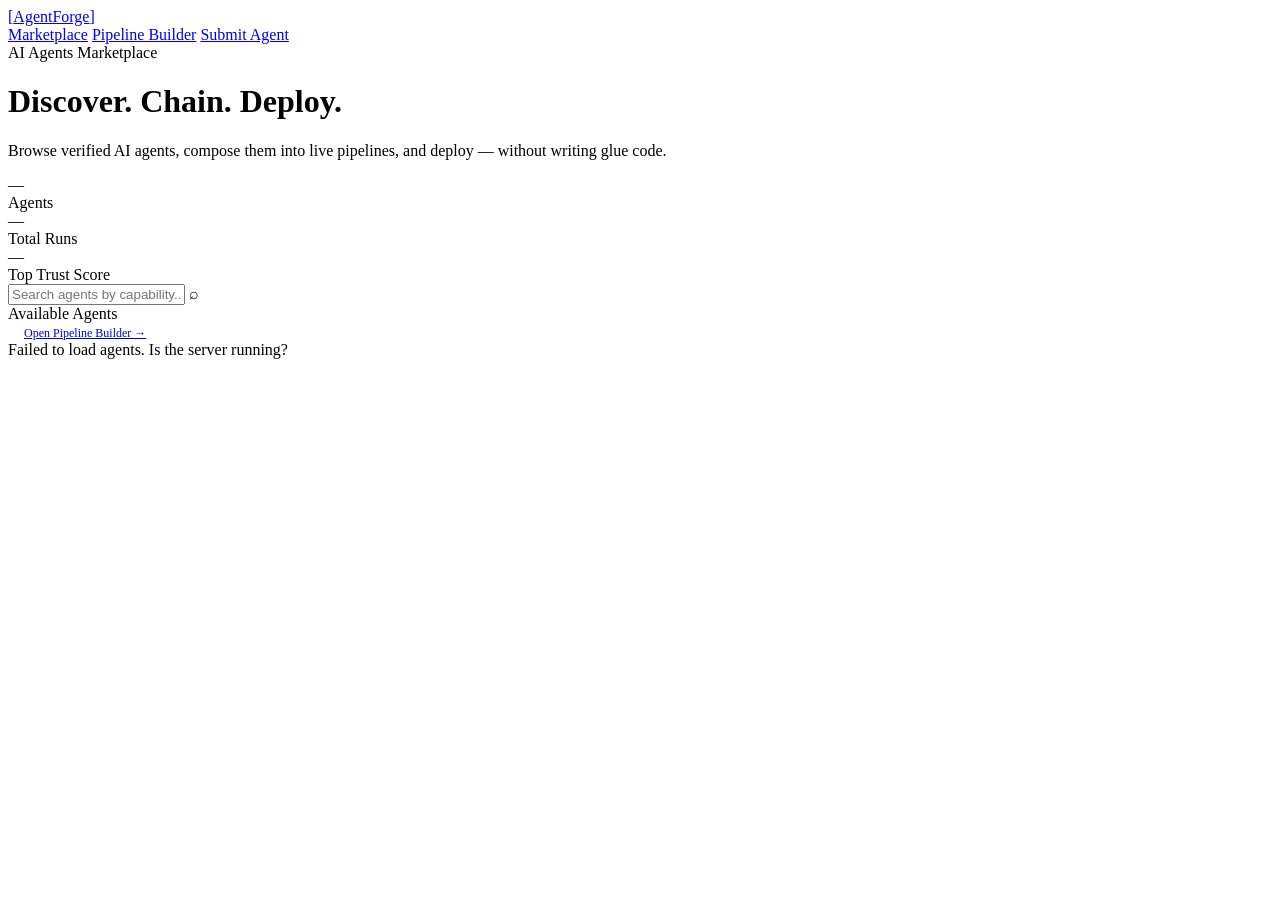
==== frontend/index.html @ bb16a798 "feat: AgentForge initial commit — composable AI agent marketplace" ====
<!DOCTYPE html>
<html lang="en">
<head>
  <meta charset="UTF-8"/>
  <meta name="viewport" content="width=device-width, initial-scale=1.0"/>
  <title>AgentForge — AI Agent Marketplace</title>
  <link rel="stylesheet" href="/static/style.css"/>
</head>
<body>

<nav class="topbar">
  <a class="logo" href="/">
    <span class="logo-bracket">[</span>AgentForge<span class="logo-bracket">]</span>
  </a>
  <div class="nav">
    <a href="/" class="active">Marketplace</a>
    <a href="/builder">Pipeline Builder</a>
    <a href="/submit">Submit Agent</a>
  </div>
  <div class="status-dot" title="API online"></div>
</nav>

<div class="container page">

  <!-- Hero -->
  <div class="hero">
    <div class="hero-tag">AI Agents Marketplace</div>
    <h1>Discover. <span>Chain.</span> Deploy.</h1>
    <p>Browse verified AI agents, compose them into live pipelines, and deploy — without writing glue code.</p>
    <div class="stats-row">
      <div class="stat">
        <div class="stat-val" id="stat-agents">—</div>
        <div class="stat-label">Agents</div>
      </div>
      <div class="stat">
        <div class="stat-val" id="stat-runs">—</div>
        <div class="stat-label">Total Runs</div>
      </div>
      <div class="stat">
        <div class="stat-val" id="stat-top">—</div>
        <div class="stat-label">Top Trust Score</div>
      </div>
    </div>
  </div>

  <!-- Search -->
  <div class="search-wrap">
    <input type="text" id="search-input" placeholder="Search agents by capability... e.g. 'summarize text', 'scrape web'" autocomplete="off"/>
    <span class="search-icon">⌕</span>
  </div>

  <!-- Grid -->
  <div class="section-head">
    <div class="section-title">Available Agents</div>
    <a href="/builder" class="btn btn-primary" style="font-size:12px;padding:8px 16px;">
      Open Pipeline Builder →
    </a>
  </div>

  <div class="agents-grid" id="agents-grid">
    <!-- Shimmer placeholders -->
    <div class="loading-shimmer" style="height:200px;"></div>
    <div class="loading-shimmer" style="height:200px;"></div>
    <div class="loading-shimmer" style="height:200px;"></div>
    <div class="loading-shimmer" style="height:200px;"></div>
  </div>

</div>

<!-- Agent detail modal -->
<div id="modal-overlay" style="display:none;position:fixed;inset:0;background:rgba(0,0,0,0.85);z-index:200;align-items:center;justify-content:center;">
  <div id="modal" style="background:var(--bg2);border:1px solid var(--border2);border-radius:8px;width:min(640px,95vw);max-height:90vh;overflow-y:auto;">
    <div style="padding:28px;">
      <div style="display:flex;justify-content:space-between;align-items:flex-start;margin-bottom:20px;">
        <div>
          <div class="card-name" id="modal-name" style="font-size:18px;"></div>
          <div class="card-version" id="modal-author" style="margin-top:4px;"></div>
        </div>
        <button onclick="closeModal()" class="btn btn-ghost" style="font-size:18px;padding:4px 12px;">×</button>
      </div>
      <p id="modal-desc" style="color:var(--text2);font-size:14px;line-height:1.7;margin-bottom:20px;"></p>
      <div style="display:grid;grid-template-columns:1fr 1fr 1fr;gap:12px;margin-bottom:20px;">
        <div style="background:var(--bg3);border:1px solid var(--border);border-radius:6px;padding:12px;">
          <div style="font-family:var(--mono);font-size:10px;color:var(--text3);text-transform:uppercase;letter-spacing:1px;margin-bottom:4px;">Trust Score</div>
          <div style="font-family:var(--mono);font-size:20px;color:var(--green);" id="modal-trust">—</div>
        </div>
        <div style="background:var(--bg3);border:1px solid var(--border);border-radius:6px;padding:12px;">
          <div style="font-family:var(--mono);font-size:10px;color:var(--text3);text-transform:uppercase;letter-spacing:1px;margin-bottom:4px;">Total Runs</div>
          <div style="font-family:var(--mono);font-size:20px;color:var(--text);" id="modal-runs">—</div>
        </div>
        <div style="background:var(--bg3);border:1px solid var(--border);border-radius:6px;padding:12px;">
          <div style="font-family:var(--mono);font-size:10px;color:var(--text3);text-transform:uppercase;letter-spacing:1px;margin-bottom:4px;">Avg Latency</div>
          <div style="font-family:var(--mono);font-size:20px;color:var(--text);" id="modal-latency">—</div>
        </div>
      </div>
      <div id="modal-tags" class="card-tags" style="margin-bottom:20px;"></div>
      <!-- Quick test -->
      <div style="border-top:1px solid var(--border);padding-top:20px;">
        <div class="form-label">Quick Test</div>
        <textarea class="form-textarea" id="modal-test-input" placeholder="Enter input to test this agent..." style="margin-bottom:12px;height:80px;"></textarea>
        <div style="display:flex;gap:8px;">
          <button class="btn btn-primary" onclick="testAgent()" id="modal-run-btn">▶ Run Agent</button>
          <button class="btn btn-secondary" onclick="addToBuilder()" id="modal-add-btn">+ Add to Pipeline</button>
        </div>
        <div class="terminal" style="margin-top:16px;display:none;" id="modal-terminal">
          <div class="terminal-header">
            <div class="t-dot red"></div><div class="t-dot amber"></div><div class="t-dot green"></div>
            <span class="terminal-title" id="modal-terminal-title">output</span>
          </div>
          <div class="terminal-body" id="modal-output"></div>
        </div>
      </div>
    </div>
  </div>
</div>

<div class="toast-container" id="toasts"></div>

<script>
const API = '';
let allAgents = [];
let currentAgent = null;
let searchTimeout = null;

async function loadStats() {
  try {
    const r = await fetch(`${API}/api/stats`);
    const d = await r.json();
    document.getElementById('stat-agents').textContent = d.total_agents;
    document.getElementById('stat-runs').textContent = d.total_runs;
    const top = d.top_agents?.[0];
    document.getElementById('stat-top').textContent = top ? (top.trust_score * 100).toFixed(0) + '%' : '—';
  } catch(e) {}
}

async function loadAgents(query = '') {
  const grid = document.getElementById('agents-grid');
  try {
    const url = query ? `${API}/api/search?q=${encodeURIComponent(query)}` : `${API}/api/agents`;
    const r = await fetch(url);
    const d = await r.json();
    allAgents = d.agents || [];
    renderAgents(allAgents);
  } catch(e) {
    grid.innerHTML = '<div class="empty-state">Failed to load agents. Is the server running?</div>';
  }
}

function renderAgents(agents) {
  const grid = document.getElementById('agents-grid');
  if (!agents.length) {
    grid.innerHTML = '<div class="empty-state" style="grid-column:1/-1;">//  no agents found</div>';
    return;
  }
  grid.innerHTML = agents.map(a => {
    const trust = typeof a.trust_score === 'number' ? a.trust_score : 0.5;
    const trustPct = (trust * 100).toFixed(0);
    const tags = Array.isArray(a.tags) ? a.tags : [];
    const isLow = trust < 0.4;
    return `
      <div class="agent-card" onclick="openModal('${a.id}')">
        <div class="card-header">
          <div>
            <div class="card-name">${a.name}</div>
            <div class="card-version">v${a.version || '1.0'} · by ${a.author || 'unknown'}</div>
          </div>
          <div class="trust-badge ${isLow ? 'low' : ''}">⬡ ${trustPct}%</div>
        </div>
        <div class="card-desc">${a.description}</div>
        <div class="card-tags">
          ${tags.slice(0,4).map(t => `<span class="tag">${t}</span>`).join('')}
        </div>
        <div class="card-footer">
          <div class="card-meta">
            <span>${a.total_runs || 0}</span> runs ·
            <span>${a.input_type || 'text'}</span> → <span>${a.output_type || 'text'}</span>
          </div>
          <button class="btn-add" onclick="event.stopPropagation();addToPipelineById('${a.id}','${a.name}')">+ Pipeline</button>
        </div>
      </div>
    `;
  }).join('');
}

function openModal(id) {
  const a = allAgents.find(x => x.id === id);
  if (!a) return;
  currentAgent = a;
  const trust = (a.trust_score || 0.5) * 100;
  document.getElementById('modal-name').textContent = a.name;
  document.getElementById('modal-author').textContent = `v${a.version || '1.0'} · by ${a.author || 'unknown'}`;
  document.getElementById('modal-desc').textContent = a.description;
  document.getElementById('modal-trust').textContent = trust.toFixed(0) + '%';
  document.getElementById('modal-runs').textContent = a.total_runs || 0;
  document.getElementById('modal-latency').textContent = a.avg_latency_ms ? Math.round(a.avg_latency_ms) + 'ms' : '—';
  const tags = Array.isArray(a.tags) ? a.tags : [];
  document.getElementById('modal-tags').innerHTML = tags.map(t => `<span class="tag">${t}</span>`).join('');
  document.getElementById('modal-test-input').value = '';
  document.getElementById('modal-output').textContent = '';
  document.getElementById('modal-terminal').style.display = 'none';
  document.getElementById('modal-overlay').style.display = 'flex';
}

function closeModal() {
  document.getElementById('modal-overlay').style.display = 'none';
  currentAgent = null;
}

async function testAgent() {
  if (!currentAgent) return;
  const input = document.getElementById('modal-test-input').value.trim();
  if (!input) { toast('Enter some input first', 'error'); return; }

  const terminal = document.getElementById('modal-terminal');
  const output = document.getElementById('modal-output');
  const btn = document.getElementById('modal-run-btn');
  const titleEl = document.getElementById('modal-terminal-title');

  terminal.style.display = 'block';
  output.textContent = '';
  output.innerHTML = '<span class="t-prompt">$ </span><span class="t-meta">running ' + currentAgent.name + '...</span>\n\n';
  titleEl.textContent = currentAgent.id;
  btn.disabled = true;
  btn.textContent = '● Running';

  try {
    const resp = await fetch(`${API}/api/agent/run`, {
      method: 'POST',
      headers: {'Content-Type':'application/json'},
      body: JSON.stringify({ agent_ids: [currentAgent.id], input_text: input })
    });

    const reader = resp.body.getReader();
    const decoder = new TextDecoder();
    let buffer = '';

    while (true) {
      const { done, value } = await reader.read();
      if (done) break;
      buffer += decoder.decode(value, { stream: true });
      const lines = buffer.split('\n');
      buffer = lines.pop();
      for (const line of lines) {
        if (!line.startsWith('data: ')) continue;
        try {
          const ev = JSON.parse(line.slice(6));
          if (ev.type === 'token') {
            const span = document.createElement('span');
            span.textContent = ev.content;
            output.appendChild(span);
            output.scrollTop = output.scrollHeight;
          } else if (ev.type === 'done') {
            output.textContent += '\n\n';
          }
        } catch(e) {}
      }
    }
    // Update stats display
    loadStats();
    loadAgents(document.getElementById('search-input').value);
  } catch(err) {
    output.textContent += `\n[FETCH ERROR] ${err.message}`;
  } finally {
    btn.disabled = false;
    btn.textContent = '▶ Run Agent';
  }
}

function addToBuilder() {
  if (!currentAgent) return;
  addToPipelineById(currentAgent.id, currentAgent.name);
  closeModal();
}

function addToPipelineById(id, name) {
  let pipeline = JSON.parse(sessionStorage.getItem('pipeline') || '[]');
  if (pipeline.find(a => a.id === id)) {
    toast(`${name} already in pipeline`, 'error');
    return;
  }
  pipeline.push({ id, name });
  sessionStorage.setItem('pipeline', JSON.stringify(pipeline));
  toast(`${name} added to pipeline ✓`, 'success');
}

function toast(msg, type = '') {
  const el = document.createElement('div');
  el.className = `toast ${type}`;
  el.textContent = msg;
  document.getElementById('toasts').appendChild(el);
  setTimeout(() => el.remove(), 3000);
}

// Search with debounce
document.getElementById('search-input').addEventListener('input', e => {
  clearTimeout(searchTimeout);
  searchTimeout = setTimeout(() => loadAgents(e.target.value.trim()), 300);
});

// Close modal on overlay click
document.getElementById('modal-overlay').addEventListener('click', e => {
  if (e.target === document.getElementById('modal-overlay')) closeModal();
});

// Init
loadStats();
loadAgents();
</script>
</body>
</html>
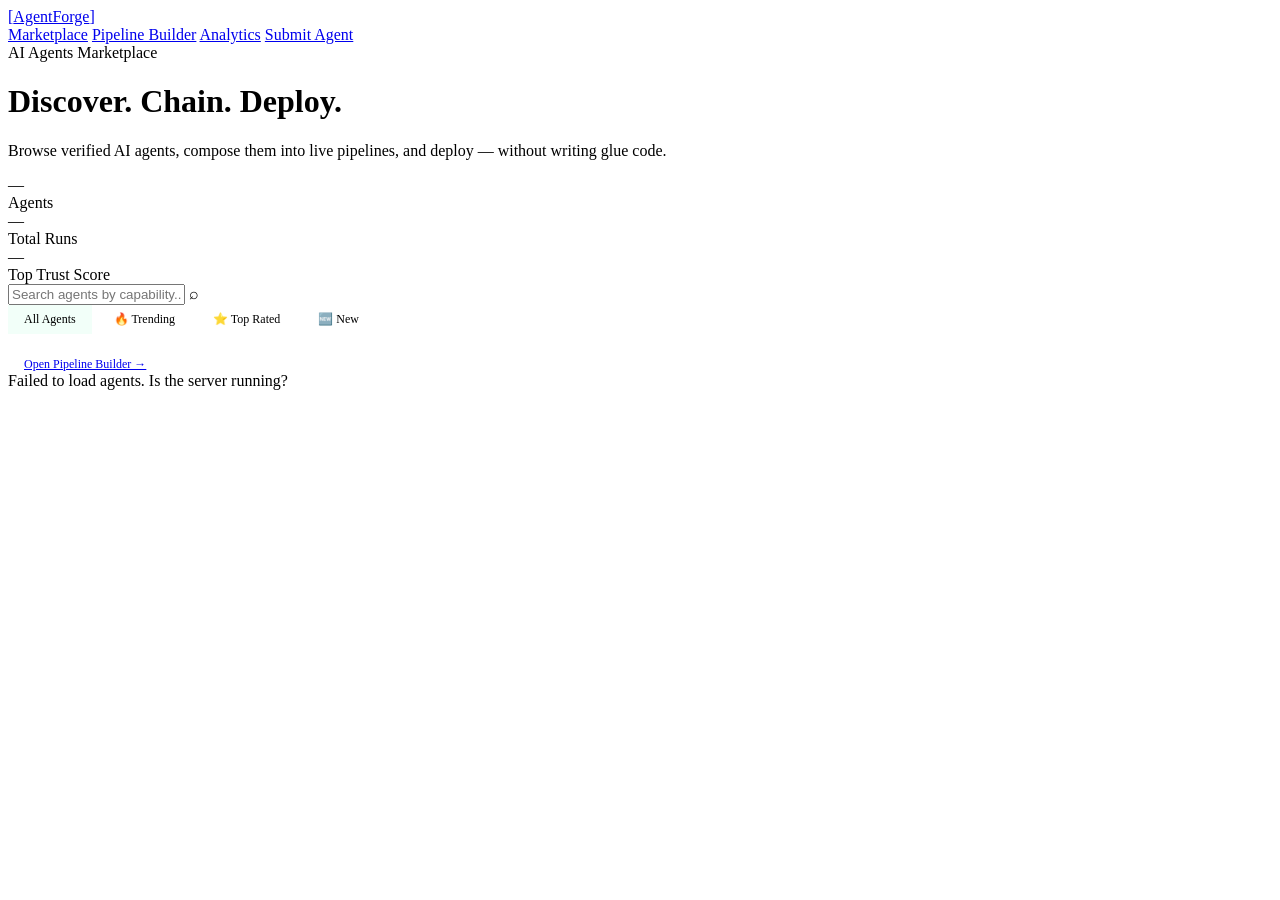
==== commit 0f20dca8: "overhaul" ====
--- a/frontend/index.html
+++ b/frontend/index.html
@@ -5,16 +5,47 @@
   <meta name="viewport" content="width=device-width, initial-scale=1.0"/>
   <title>AgentForge — AI Agent Marketplace</title>
   <link rel="stylesheet" href="/static/style.css"/>
+  <style>
+    /* Section tabs */
+    .section-tabs { display:flex; gap:6px; margin-bottom:20px; }
+    .section-tab { font-family:var(--mono); font-size:12px; padding:7px 16px; border-radius:var(--radius); border:1px solid var(--border); background:transparent; color:var(--text3); cursor:pointer; transition:all 0.15s; }
+    .section-tab.active { color:var(--green); border-color:var(--green3); background:rgba(0,255,136,0.05); }
+    .section-tab:hover { color:var(--text); border-color:var(--border2); }
+
+    /* Star rating */
+    .star-rating { display:flex; gap:1px; margin:4px 0; }
+    .star { font-size:11px; color:var(--border2); }
+    .star.filled { color:#F59E0B; }
+
+    /* Verified badge */
+    .verified-badge { display:inline-flex; align-items:center; gap:3px; font-family:var(--mono); font-size:9px; color:var(--green); background:rgba(0,255,136,0.08); border:1px solid var(--green3); border-radius:2px; padding:1px 5px; margin-left:6px; }
+
+    /* Save button */
+    .btn-save { font-family:var(--mono); font-size:10px; padding:4px 8px; background:transparent; border:1px solid var(--border); border-radius:var(--radius); color:var(--text3); cursor:pointer; transition:all 0.15s; }
+    .btn-save:hover { border-color:var(--green3); color:var(--green); }
+    .btn-save.saved { border-color:var(--green3); color:var(--green); background:rgba(0,255,136,0.05); }
+
+    /* Example prompts */
+    .example-prompts { margin-bottom:10px; }
+    .example-prompt-label { font-family:var(--mono); font-size:10px; color:var(--text3); margin-bottom:6px; text-transform:uppercase; letter-spacing:0.05em; }
+    .prompt-chips { display:flex; flex-wrap:wrap; gap:6px; }
+    .prompt-chip { font-family:var(--mono); font-size:11px; padding:4px 10px; background:var(--bg3); border:1px solid var(--border); border-radius:3px; color:var(--text2); cursor:pointer; transition:all 0.15s; }
+    .prompt-chip:hover { border-color:var(--green3); color:var(--green); }
+
+    /* Workspace sidebar pill */
+    .workspace-bar { position:fixed; bottom:24px; right:24px; background:var(--bg2); border:1px solid var(--border2); border-radius:var(--radius); padding:10px 16px; font-family:var(--mono); font-size:12px; color:var(--text); display:none; align-items:center; gap:10px; z-index:100; box-shadow:0 4px 24px rgba(0,0,0,0.4); }
+    .workspace-bar.visible { display:flex; }
+    .workspace-count { color:var(--green); font-weight:700; }
+  </style>
 </head>
 <body>
 
 <nav class="topbar">
-  <a class="logo" href="/">
-    <span class="logo-bracket">[</span>AgentForge<span class="logo-bracket">]</span>
-  </a>
+  <a class="logo" href="/"><span class="logo-bracket">[</span>AgentForge<span class="logo-bracket">]</span></a>
   <div class="nav">
     <a href="/" class="active">Marketplace</a>
     <a href="/builder">Pipeline Builder</a>
+    <a href="/analytics">Analytics</a>
     <a href="/submit">Submit Agent</a>
   </div>
   <div class="status-dot" title="API online"></div>
@@ -28,18 +59,9 @@
     <h1>Discover. <span>Chain.</span> Deploy.</h1>
     <p>Browse verified AI agents, compose them into live pipelines, and deploy — without writing glue code.</p>
     <div class="stats-row">
-      <div class="stat">
-        <div class="stat-val" id="stat-agents">—</div>
-        <div class="stat-label">Agents</div>
-      </div>
-      <div class="stat">
-        <div class="stat-val" id="stat-runs">—</div>
-        <div class="stat-label">Total Runs</div>
-      </div>
-      <div class="stat">
-        <div class="stat-val" id="stat-top">—</div>
-        <div class="stat-label">Top Trust Score</div>
-      </div>
+      <div class="stat"><div class="stat-val" id="stat-agents">—</div><div class="stat-label">Agents</div></div>
+      <div class="stat"><div class="stat-val" id="stat-runs">—</div><div class="stat-label">Total Runs</div></div>
+      <div class="stat"><div class="stat-val" id="stat-top">—</div><div class="stat-label">Top Trust Score</div></div>
     </div>
   </div>
 
@@ -49,22 +71,23 @@
     <span class="search-icon">⌕</span>
   </div>
 
-  <!-- Grid -->
+  <!-- Section tabs + header -->
   <div class="section-head">
-    <div class="section-title">Available Agents</div>
-    <a href="/builder" class="btn btn-primary" style="font-size:12px;padding:8px 16px;">
-      Open Pipeline Builder →
-    </a>
+    <div class="section-tabs">
+      <button class="section-tab active" onclick="switchSection('all')" id="tab-all">All Agents</button>
+      <button class="section-tab" onclick="switchSection('trending')" id="tab-trending">🔥 Trending</button>
+      <button class="section-tab" onclick="switchSection('top')" id="tab-top">⭐ Top Rated</button>
+      <button class="section-tab" onclick="switchSection('new')" id="tab-new">🆕 New</button>
+    </div>
+    <a href="/builder" class="btn btn-primary" style="font-size:12px;padding:8px 16px;">Open Pipeline Builder →</a>
   </div>
 
   <div class="agents-grid" id="agents-grid">
-    <!-- Shimmer placeholders -->
     <div class="loading-shimmer" style="height:200px;"></div>
     <div class="loading-shimmer" style="height:200px;"></div>
     <div class="loading-shimmer" style="height:200px;"></div>
     <div class="loading-shimmer" style="height:200px;"></div>
   </div>
-
 </div>
 
 <!-- Agent detail modal -->
@@ -73,10 +96,17 @@
     <div style="padding:28px;">
       <div style="display:flex;justify-content:space-between;align-items:flex-start;margin-bottom:20px;">
         <div>
-          <div class="card-name" id="modal-name" style="font-size:18px;"></div>
+          <div style="display:flex;align-items:center;gap:8px;">
+            <div class="card-name" id="modal-name" style="font-size:18px;"></div>
+            <span id="modal-verified" class="verified-badge" style="display:none;">✓ verified</span>
+          </div>
           <div class="card-version" id="modal-author" style="margin-top:4px;"></div>
-        </div>
-        <button onclick="closeModal()" class="btn btn-ghost" style="font-size:18px;padding:4px 12px;">×</button>
+          <div class="star-rating" id="modal-stars"></div>
+        </div>
+        <div style="display:flex;gap:8px;align-items:center;">
+          <button id="modal-save-btn" class="btn-save" onclick="toggleSave()">♡ Save</button>
+          <button onclick="closeModal()" class="btn btn-ghost" style="font-size:18px;padding:4px 12px;">×</button>
+        </div>
       </div>
       <p id="modal-desc" style="color:var(--text2);font-size:14px;line-height:1.7;margin-bottom:20px;"></p>
       <div style="display:grid;grid-template-columns:1fr 1fr 1fr;gap:12px;margin-bottom:20px;">
@@ -94,6 +124,13 @@
         </div>
       </div>
       <div id="modal-tags" class="card-tags" style="margin-bottom:20px;"></div>
+
+      <!-- Example prompts -->
+      <div class="example-prompts" id="modal-prompts" style="display:none;">
+        <div class="example-prompt-label">Example inputs</div>
+        <div class="prompt-chips" id="modal-prompt-chips"></div>
+      </div>
+
       <!-- Quick test -->
       <div style="border-top:1px solid var(--border);padding-top:20px;">
         <div class="form-label">Quick Test</div>
@@ -114,6 +151,13 @@
   </div>
 </div>
 
+<!-- Workspace bar -->
+<div class="workspace-bar" id="workspace-bar">
+  <span>💾 Workspace: <span class="workspace-count" id="workspace-count">0</span> saved</span>
+  <button class="btn btn-secondary" style="font-size:11px;padding:5px 10px;" onclick="openWorkspace()">View</button>
+  <button class="btn btn-ghost" style="font-size:11px;padding:5px 10px;" onclick="clearWorkspace()">Clear</button>
+</div>
+
 <div class="toast-container" id="toasts"></div>
 
 <script>
@@ -121,7 +165,69 @@
 let allAgents = [];
 let currentAgent = null;
 let searchTimeout = null;
-
+let currentSection = 'all';
+
+const VERIFIED_IDS = new Set(['summarizer-v1','code-explainer-v1','web-scraper-v1','email-drafter-v1']);
+
+const EXAMPLE_PROMPTS = {
+  'summarizer-v1': [
+    'The Transformer architecture uses self-attention to process sequences in parallel...',
+    'Climate change refers to long-term shifts in global temperatures and weather patterns...',
+    'Paste any long article or research abstract here to get bullet-point highlights.',
+  ],
+  'code-explainer-v1': [
+    'def fibonacci(n):\n    if n <= 1: return n\n    return fibonacci(n-1) + fibonacci(n-2)',
+    'const debounce = (fn, delay) => { let t; return (...args) => { clearTimeout(t); t = setTimeout(() => fn(...args), delay); }; }',
+    'SELECT u.name, COUNT(o.id) FROM users u LEFT JOIN orders o ON u.id = o.user_id GROUP BY u.id',
+  ],
+  'web-scraper-v1': [
+    'https://en.wikipedia.org/wiki/Artificial_intelligence',
+    'https://en.wikipedia.org/wiki/Python_(programming_language)',
+    'https://example.com',
+  ],
+  'email-drafter-v1': [
+    'Meeting rescheduled to Friday 3pm. Please confirm attendance.',
+    'Project deadline extended by one week due to technical issues.',
+    'Requesting feedback on the Q3 report submitted yesterday.',
+  ],
+};
+
+function trustToStars(trust) {
+  const score = trust * 5;
+  return Array.from({length:5}, (_,i) =>
+    `<span class="star ${i < Math.round(score) ? 'filled' : ''}">★</span>`
+  ).join('');
+}
+
+// ── Section tabs ───────────────────────────────────────────────────
+function switchSection(section) {
+  currentSection = section;
+  ['all','trending','top','new'].forEach(s => {
+    document.getElementById(`tab-${s}`).classList.toggle('active', s === section);
+  });
+  applySection(allAgents);
+}
+
+function applySection(agents) {
+  let filtered = [...agents];
+  if (currentSection === 'trending') {
+    filtered = [...agents].sort((a,b) => (b.total_runs||0) - (a.total_runs||0));
+  } else if (currentSection === 'top') {
+    filtered = [...agents].sort((a,b) => (b.trust_score||0) - (a.trust_score||0));
+  } else if (currentSection === 'new') {
+    // Sort by ID string — user-submitted agents get IDs after demo agents
+    filtered = [...agents].sort((a, b) => {
+      const isADemo = ['summarizer-v1','code-explainer-v1','web-scraper-v1','email-drafter-v1'].includes(a.id);
+      const isBDemo = ['summarizer-v1','code-explainer-v1','web-scraper-v1','email-drafter-v1'].includes(b.id);
+      if (isADemo && !isBDemo) return 1;
+      if (!isADemo && isBDemo) return -1;
+      return 0;
+    });
+  }
+  renderAgents(filtered);
+}
+
+// ── Stats ──────────────────────────────────────────────────────────
 async function loadStats() {
   try {
     const r = await fetch(`${API}/api/stats`);
@@ -140,29 +246,38 @@
     const r = await fetch(url);
     const d = await r.json();
     allAgents = d.agents || [];
-    renderAgents(allAgents);
+    applySection(allAgents);
   } catch(e) {
     grid.innerHTML = '<div class="empty-state">Failed to load agents. Is the server running?</div>';
   }
 }
 
+// ── Render ─────────────────────────────────────────────────────────
 function renderAgents(agents) {
   const grid = document.getElementById('agents-grid');
   if (!agents.length) {
     grid.innerHTML = '<div class="empty-state" style="grid-column:1/-1;">//  no agents found</div>';
     return;
   }
+  const workspace = getWorkspace();
   grid.innerHTML = agents.map(a => {
-    const trust = typeof a.trust_score === 'number' ? a.trust_score : 0.5;
+    const trust = typeof a.trust_score === 'number' ? a.trust_score : 0.7;
     const trustPct = (trust * 100).toFixed(0);
     const tags = Array.isArray(a.tags) ? a.tags : [];
     const isLow = trust < 0.4;
+    const isVerified = VERIFIED_IDS.has(a.id);
+    const isSaved = workspace.some(w => w.id === a.id);
+    const stars = trustToStars(trust);
     return `
       <div class="agent-card" onclick="openModal('${a.id}')">
         <div class="card-header">
           <div>
-            <div class="card-name">${a.name}</div>
+            <div style="display:flex;align-items:center;gap:6px;">
+              <div class="card-name">${a.name}</div>
+              ${isVerified ? '<span class="verified-badge">✓</span>' : ''}
+            </div>
             <div class="card-version">v${a.version || '1.0'} · by ${a.author || 'unknown'}</div>
+            <div class="star-rating">${stars}</div>
           </div>
           <div class="trust-badge ${isLow ? 'low' : ''}">⬡ ${trustPct}%</div>
         </div>
@@ -175,37 +290,74 @@
             <span>${a.total_runs || 0}</span> runs ·
             <span>${a.input_type || 'text'}</span> → <span>${a.output_type || 'text'}</span>
           </div>
-          <button class="btn-add" onclick="event.stopPropagation();addToPipelineById('${a.id}','${a.name}')">+ Pipeline</button>
+          <div style="display:flex;gap:6px;">
+            <button class="btn-save ${isSaved?'saved':''}" onclick="event.stopPropagation();toggleSaveById('${a.id}','${a.name}',this)">${isSaved?'♥':'♡'}</button>
+            <button class="btn-add" onclick="event.stopPropagation();addToPipelineById('${a.id}','${a.name}')">+ Pipeline</button>
+            <button class="btn-add" onclick="event.stopPropagation();deleteAgent('${a.id}','${a.name}')" style="border-color:var(--red);color:var(--red);">✕</button>
+          </div>
         </div>
       </div>
     `;
   }).join('');
 }
 
+// ── Modal ──────────────────────────────────────────────────────────
 function openModal(id) {
   const a = allAgents.find(x => x.id === id);
   if (!a) return;
   currentAgent = a;
-  const trust = (a.trust_score || 0.5) * 100;
+  const trust = (a.trust_score || 0.7) * 100;
+  const isVerified = VERIFIED_IDS.has(a.id);
+  const workspace = getWorkspace();
+  const isSaved = workspace.some(w => w.id === a.id);
+
   document.getElementById('modal-name').textContent = a.name;
+  document.getElementById('modal-verified').style.display = isVerified ? 'inline-flex' : 'none';
   document.getElementById('modal-author').textContent = `v${a.version || '1.0'} · by ${a.author || 'unknown'}`;
+  document.getElementById('modal-stars').innerHTML = trustToStars(a.trust_score || 0.7);
   document.getElementById('modal-desc').textContent = a.description;
   document.getElementById('modal-trust').textContent = trust.toFixed(0) + '%';
   document.getElementById('modal-runs').textContent = a.total_runs || 0;
   document.getElementById('modal-latency').textContent = a.avg_latency_ms ? Math.round(a.avg_latency_ms) + 'ms' : '—';
+
   const tags = Array.isArray(a.tags) ? a.tags : [];
   document.getElementById('modal-tags').innerHTML = tags.map(t => `<span class="tag">${t}</span>`).join('');
+
+  // Save button state
+  const saveBtn = document.getElementById('modal-save-btn');
+  saveBtn.textContent = isSaved ? '♥ Saved' : '♡ Save';
+  saveBtn.className = `btn-save ${isSaved ? 'saved' : ''}`;
+
+  // Example prompts
+  const prompts = EXAMPLE_PROMPTS[a.id] || [];
+  const promptsEl = document.getElementById('modal-prompts');
+  const chipsEl = document.getElementById('modal-prompt-chips');
+  if (prompts.length) {
+    promptsEl.style.display = 'block';
+    chipsEl.innerHTML = prompts.map(p =>
+      `<div class="prompt-chip" onclick="usePrompt(this)" title="${p}">${p.slice(0,48)}${p.length>48?'…':''}</div>`
+    ).join('');
+  } else {
+    promptsEl.style.display = 'none';
+  }
+
   document.getElementById('modal-test-input').value = '';
   document.getElementById('modal-output').textContent = '';
   document.getElementById('modal-terminal').style.display = 'none';
   document.getElementById('modal-overlay').style.display = 'flex';
 }
 
+function usePrompt(el) {
+  // Get full text from title attr
+  document.getElementById('modal-test-input').value = el.title || el.textContent;
+}
+
 function closeModal() {
   document.getElementById('modal-overlay').style.display = 'none';
   currentAgent = null;
 }
 
+// ── Test agent ─────────────────────────────────────────────────────
 async function testAgent() {
   if (!currentAgent) return;
   const input = document.getElementById('modal-test-input').value.trim();
@@ -220,8 +372,7 @@
   output.textContent = '';
   output.innerHTML = '<span class="t-prompt">$ </span><span class="t-meta">running ' + currentAgent.name + '...</span>\n\n';
   titleEl.textContent = currentAgent.id;
-  btn.disabled = true;
-  btn.textContent = '● Running';
+  btn.disabled = true; btn.textContent = '● Running';
 
   try {
     const resp = await fetch(`${API}/api/agent/run`, {
@@ -229,11 +380,9 @@
       headers: {'Content-Type':'application/json'},
       body: JSON.stringify({ agent_ids: [currentAgent.id], input_text: input })
     });
-
     const reader = resp.body.getReader();
     const decoder = new TextDecoder();
     let buffer = '';
-
     while (true) {
       const { done, value } = await reader.read();
       if (done) break;
@@ -249,23 +398,20 @@
             span.textContent = ev.content;
             output.appendChild(span);
             output.scrollTop = output.scrollHeight;
-          } else if (ev.type === 'done') {
-            output.textContent += '\n\n';
           }
         } catch(e) {}
       }
     }
-    // Update stats display
     loadStats();
     loadAgents(document.getElementById('search-input').value);
   } catch(err) {
     output.textContent += `\n[FETCH ERROR] ${err.message}`;
   } finally {
-    btn.disabled = false;
-    btn.textContent = '▶ Run Agent';
-  }
-}
-
+    btn.disabled = false; btn.textContent = '▶ Run Agent';
+  }
+}
+
+// ── Pipeline ───────────────────────────────────────────────────────
 function addToBuilder() {
   if (!currentAgent) return;
   addToPipelineById(currentAgent.id, currentAgent.name);
@@ -274,15 +420,79 @@
 
 function addToPipelineById(id, name) {
   let pipeline = JSON.parse(sessionStorage.getItem('pipeline') || '[]');
-  if (pipeline.find(a => a.id === id)) {
-    toast(`${name} already in pipeline`, 'error');
-    return;
-  }
+  if (pipeline.find(a => a.id === id)) { toast(`${name} already in pipeline`, 'error'); return; }
   pipeline.push({ id, name });
   sessionStorage.setItem('pipeline', JSON.stringify(pipeline));
   toast(`${name} added to pipeline ✓`, 'success');
 }
 
+// ── Workspace (save) ───────────────────────────────────────────────
+function getWorkspace() {
+  try { return JSON.parse(sessionStorage.getItem('workspace') || '[]'); } catch { return []; }
+}
+
+function saveWorkspace(ws) {
+  sessionStorage.setItem('workspace', JSON.stringify(ws));
+  const count = ws.length;
+  document.getElementById('workspace-count').textContent = count;
+  document.getElementById('workspace-bar').classList.toggle('visible', count > 0);
+}
+
+function toggleSave() {
+  if (!currentAgent) return;
+  toggleSaveById(currentAgent.id, currentAgent.name, document.getElementById('modal-save-btn'));
+  // re-render modal save state
+  const ws = getWorkspace();
+  const isSaved = ws.some(w => w.id === currentAgent.id);
+  const btn = document.getElementById('modal-save-btn');
+  btn.textContent = isSaved ? '♥ Saved' : '♡ Save';
+  btn.className = `btn-save ${isSaved ? 'saved' : ''}`;
+}
+
+function toggleSaveById(id, name, btnEl) {
+  let ws = getWorkspace();
+  const idx = ws.findIndex(w => w.id === id);
+  if (idx >= 0) {
+    ws.splice(idx, 1);
+    if (btnEl) { btnEl.textContent = '♡'; btnEl.classList.remove('saved'); }
+    toast(`${name} removed from workspace`, '');
+  } else {
+    ws.push({ id, name });
+    if (btnEl) { btnEl.textContent = '♥'; btnEl.classList.add('saved'); }
+    toast(`${name} saved to workspace ✓`, 'success');
+  }
+  saveWorkspace(ws);
+  // re-render cards to reflect save state
+  applySection(allAgents);
+}
+
+function openWorkspace() {
+  const ws = getWorkspace();
+  if (!ws.length) { toast('Workspace is empty', ''); return; }
+  toast(`Saved: ${ws.map(w => w.name).join(', ')}`, 'success');
+}
+
+function clearWorkspace() {
+  saveWorkspace([]);
+  applySection(allAgents);
+  toast('Workspace cleared', '');
+}
+
+// ── Delete ─────────────────────────────────────────────────────────
+async function deleteAgent(id, name) {
+  if (!confirm(`Remove "${name}" from marketplace?`)) return;
+  const r = await fetch(`/api/agents/${id}`, { method: 'DELETE' });
+  const d = await r.json();
+  if (d.success) {
+    toast(`${name} removed`, 'success');
+    loadAgents(document.getElementById('search-input').value);
+    loadStats();
+  } else {
+    toast('Delete failed', 'error');
+  }
+}
+
+// ── Toast ──────────────────────────────────────────────────────────
 function toast(msg, type = '') {
   const el = document.createElement('div');
   el.className = `toast ${type}`;
@@ -291,20 +501,25 @@
   setTimeout(() => el.remove(), 3000);
 }
 
-// Search with debounce
+// ── Search ─────────────────────────────────────────────────────────
 document.getElementById('search-input').addEventListener('input', e => {
   clearTimeout(searchTimeout);
   searchTimeout = setTimeout(() => loadAgents(e.target.value.trim()), 300);
 });
 
-// Close modal on overlay click
 document.getElementById('modal-overlay').addEventListener('click', e => {
   if (e.target === document.getElementById('modal-overlay')) closeModal();
 });
 
-// Init
+// ── Init ───────────────────────────────────────────────────────────
 loadStats();
 loadAgents();
+// restore workspace bar
+const _ws = getWorkspace();
+if (_ws.length) {
+  document.getElementById('workspace-count').textContent = _ws.length;
+  document.getElementById('workspace-bar').classList.add('visible');
+}
 </script>
 </body>
-</html>
+</html>
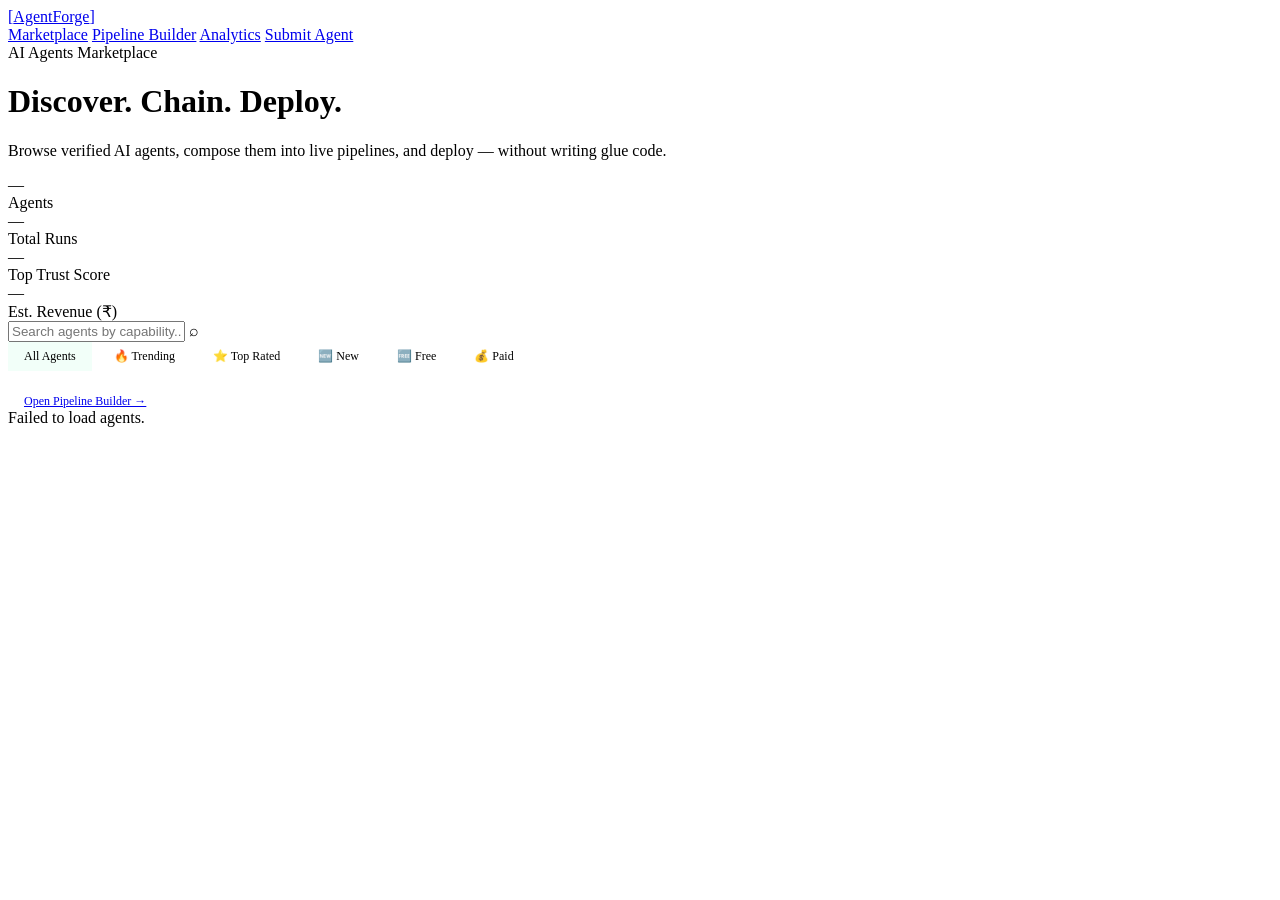
==== commit 6ef1a0a2: "Update" ====
--- a/frontend/index.html
+++ b/frontend/index.html
@@ -6,40 +6,46 @@
   <title>AgentForge — AI Agent Marketplace</title>
   <link rel="stylesheet" href="/static/style.css"/>
   <style>
-    /* Section tabs */
-    .section-tabs { display:flex; gap:6px; margin-bottom:20px; }
-    .section-tab { font-family:var(--mono); font-size:12px; padding:7px 16px; border-radius:var(--radius); border:1px solid var(--border); background:transparent; color:var(--text3); cursor:pointer; transition:all 0.15s; }
-    .section-tab.active { color:var(--green); border-color:var(--green3); background:rgba(0,255,136,0.05); }
-    .section-tab:hover { color:var(--text); border-color:var(--border2); }
-
-    /* Star rating */
-    .star-rating { display:flex; gap:1px; margin:4px 0; }
-    .star { font-size:11px; color:var(--border2); }
-    .star.filled { color:#F59E0B; }
-
-    /* Verified badge */
-    .verified-badge { display:inline-flex; align-items:center; gap:3px; font-family:var(--mono); font-size:9px; color:var(--green); background:rgba(0,255,136,0.08); border:1px solid var(--green3); border-radius:2px; padding:1px 5px; margin-left:6px; }
-
-    /* Save button */
-    .btn-save { font-family:var(--mono); font-size:10px; padding:4px 8px; background:transparent; border:1px solid var(--border); border-radius:var(--radius); color:var(--text3); cursor:pointer; transition:all 0.15s; }
-    .btn-save:hover { border-color:var(--green3); color:var(--green); }
-    .btn-save.saved { border-color:var(--green3); color:var(--green); background:rgba(0,255,136,0.05); }
-
-    /* Example prompts */
-    .example-prompts { margin-bottom:10px; }
-    .example-prompt-label { font-family:var(--mono); font-size:10px; color:var(--text3); margin-bottom:6px; text-transform:uppercase; letter-spacing:0.05em; }
-    .prompt-chips { display:flex; flex-wrap:wrap; gap:6px; }
-    .prompt-chip { font-family:var(--mono); font-size:11px; padding:4px 10px; background:var(--bg3); border:1px solid var(--border); border-radius:3px; color:var(--text2); cursor:pointer; transition:all 0.15s; }
-    .prompt-chip:hover { border-color:var(--green3); color:var(--green); }
-
-    /* Workspace sidebar pill */
-    .workspace-bar { position:fixed; bottom:24px; right:24px; background:var(--bg2); border:1px solid var(--border2); border-radius:var(--radius); padding:10px 16px; font-family:var(--mono); font-size:12px; color:var(--text); display:none; align-items:center; gap:10px; z-index:100; box-shadow:0 4px 24px rgba(0,0,0,0.4); }
-    .workspace-bar.visible { display:flex; }
-    .workspace-count { color:var(--green); font-weight:700; }
+    .section-tabs{display:flex;gap:6px;margin-bottom:20px;flex-wrap:wrap;}
+    .section-tab{font-family:var(--mono);font-size:12px;padding:7px 16px;border-radius:var(--radius);border:1px solid var(--border);background:transparent;color:var(--text3);cursor:pointer;transition:all 0.15s;}
+    .section-tab.active{color:var(--green);border-color:var(--green3);background:rgba(0,255,136,0.05);}
+    .section-tab:hover{color:var(--text);border-color:var(--border2);}
+    .star-rating{display:flex;gap:1px;margin:4px 0;}
+    .star{font-size:11px;color:var(--border2);}
+    .star.filled{color:#F59E0B;}
+    .verified-badge{display:inline-flex;align-items:center;gap:3px;font-family:var(--mono);font-size:9px;color:var(--green);background:rgba(0,255,136,0.08);border:1px solid var(--green3);border-radius:2px;padding:1px 5px;margin-left:4px;}
+    .a2a-badge{display:inline-flex;align-items:center;font-family:var(--mono);font-size:9px;color:#60A5FA;background:rgba(96,165,250,0.08);border:1px solid rgba(96,165,250,0.3);border-radius:2px;padding:1px 5px;margin-left:4px;}
+    .price-badge{font-family:var(--mono);font-size:10px;padding:2px 7px;border-radius:2px;margin-left:4px;}
+    .price-free{color:var(--green);background:rgba(0,255,136,0.08);border:1px solid var(--green3);}
+    .price-paid{color:#F59E0B;background:rgba(245,158,11,0.08);border:1px solid rgba(245,158,11,0.3);}
+    .btn-save{font-family:var(--mono);font-size:10px;padding:4px 8px;background:transparent;border:1px solid var(--border);border-radius:var(--radius);color:var(--text3);cursor:pointer;transition:all 0.15s;}
+    .btn-save:hover{border-color:var(--green3);color:var(--green);}
+    .btn-save.saved{border-color:var(--green3);color:var(--green);background:rgba(0,255,136,0.05);}
+    .example-prompts{margin-bottom:12px;}
+    .example-prompt-label{font-family:var(--mono);font-size:10px;color:var(--text3);margin-bottom:6px;text-transform:uppercase;letter-spacing:0.05em;}
+    .prompt-chips{display:flex;flex-wrap:wrap;gap:6px;}
+    .prompt-chip{font-family:var(--mono);font-size:11px;padding:4px 10px;background:var(--bg3);border:1px solid var(--border);border-radius:3px;color:var(--text2);cursor:pointer;transition:all 0.15s;}
+    .prompt-chip:hover{border-color:var(--green3);color:var(--green);}
+    .workspace-bar{position:fixed;bottom:24px;right:24px;background:var(--bg2);border:1px solid var(--border2);border-radius:var(--radius);padding:10px 16px;font-family:var(--mono);font-size:12px;color:var(--text);display:none;align-items:center;gap:10px;z-index:100;box-shadow:0 4px 24px rgba(0,0,0,0.4);}
+    .workspace-bar.visible{display:flex;}
+    .workspace-count{color:var(--green);font-weight:700;}
+    .modal-tabs{display:flex;gap:0;border-bottom:1px solid var(--border);margin-bottom:20px;}
+    .modal-tab{font-family:var(--mono);font-size:11px;padding:8px 16px;background:transparent;color:var(--text3);cursor:pointer;border:none;border-bottom:2px solid transparent;transition:all 0.15s;}
+    .modal-tab.active{color:var(--green);border-bottom-color:var(--green);}
+    .modal-panel{display:none;}
+    .modal-panel.active{display:block;}
+    .history-row{padding:12px 0;border-bottom:1px solid var(--border);}
+    .history-row:last-child{border-bottom:none;}
+    .history-input{font-family:var(--mono);font-size:11px;color:var(--text3);margin-bottom:4px;white-space:nowrap;overflow:hidden;text-overflow:ellipsis;}
+    .history-output{font-family:var(--mono);font-size:11px;color:var(--text2);white-space:pre-wrap;max-height:80px;overflow:hidden;}
+    .history-meta{font-family:var(--mono);font-size:10px;color:var(--text3);margin-top:4px;}
+    .input-warning{font-family:var(--mono);font-size:11px;color:var(--red);margin-top:4px;display:none;}
+    .input-warning.visible{display:block;}
+    .version-select{font-family:var(--mono);font-size:11px;background:var(--bg3);border:1px solid var(--border);color:var(--text2);padding:4px 8px;border-radius:var(--radius);cursor:pointer;}
+    .subscribe-box{background:rgba(245,158,11,0.06);border:1px solid rgba(245,158,11,0.3);border-radius:var(--radius);padding:12px;font-family:var(--mono);font-size:12px;color:#F59E0B;margin-bottom:10px;}
   </style>
 </head>
 <body>
-
 <nav class="topbar">
   <a class="logo" href="/"><span class="logo-bracket">[</span>AgentForge<span class="logo-bracket">]</span></a>
   <div class="nav">
@@ -52,8 +58,6 @@
 </nav>
 
 <div class="container page">
-
-  <!-- Hero -->
   <div class="hero">
     <div class="hero-tag">AI Agents Marketplace</div>
     <h1>Discover. <span>Chain.</span> Deploy.</h1>
@@ -62,22 +66,23 @@
       <div class="stat"><div class="stat-val" id="stat-agents">—</div><div class="stat-label">Agents</div></div>
       <div class="stat"><div class="stat-val" id="stat-runs">—</div><div class="stat-label">Total Runs</div></div>
       <div class="stat"><div class="stat-val" id="stat-top">—</div><div class="stat-label">Top Trust Score</div></div>
+      <div class="stat"><div class="stat-val" id="stat-revenue">—</div><div class="stat-label">Est. Revenue (₹)</div></div>
     </div>
   </div>
 
-  <!-- Search -->
   <div class="search-wrap">
-    <input type="text" id="search-input" placeholder="Search agents by capability... e.g. 'summarize text', 'scrape web'" autocomplete="off"/>
+    <input type="text" id="search-input" placeholder="Search agents by capability... e.g. 'summarize text', 'classify data'" autocomplete="off"/>
     <span class="search-icon">⌕</span>
   </div>
 
-  <!-- Section tabs + header -->
   <div class="section-head">
     <div class="section-tabs">
       <button class="section-tab active" onclick="switchSection('all')" id="tab-all">All Agents</button>
       <button class="section-tab" onclick="switchSection('trending')" id="tab-trending">🔥 Trending</button>
       <button class="section-tab" onclick="switchSection('top')" id="tab-top">⭐ Top Rated</button>
       <button class="section-tab" onclick="switchSection('new')" id="tab-new">🆕 New</button>
+      <button class="section-tab" onclick="switchSection('free')" id="tab-free">🆓 Free</button>
+      <button class="section-tab" onclick="switchSection('paid')" id="tab-paid">💰 Paid</button>
     </div>
     <a href="/builder" class="btn btn-primary" style="font-size:12px;padding:8px 16px;">Open Pipeline Builder →</a>
   </div>
@@ -90,54 +95,72 @@
   </div>
 </div>
 
-<!-- Agent detail modal -->
+<!-- Agent modal -->
 <div id="modal-overlay" style="display:none;position:fixed;inset:0;background:rgba(0,0,0,0.85);z-index:200;align-items:center;justify-content:center;">
-  <div id="modal" style="background:var(--bg2);border:1px solid var(--border2);border-radius:8px;width:min(640px,95vw);max-height:90vh;overflow-y:auto;">
+  <div id="modal" style="background:var(--bg2);border:1px solid var(--border2);border-radius:8px;width:min(680px,95vw);max-height:90vh;overflow-y:auto;">
     <div style="padding:28px;">
-      <div style="display:flex;justify-content:space-between;align-items:flex-start;margin-bottom:20px;">
+      <div style="display:flex;justify-content:space-between;align-items:flex-start;margin-bottom:16px;">
         <div>
-          <div style="display:flex;align-items:center;gap:8px;">
+          <div style="display:flex;align-items:center;gap:4px;flex-wrap:wrap;">
             <div class="card-name" id="modal-name" style="font-size:18px;"></div>
             <span id="modal-verified" class="verified-badge" style="display:none;">✓ verified</span>
+            <span class="a2a-badge">A2A</span>
+            <span id="modal-price-badge" class="price-badge price-free">Free</span>
           </div>
           <div class="card-version" id="modal-author" style="margin-top:4px;"></div>
           <div class="star-rating" id="modal-stars"></div>
         </div>
-        <div style="display:flex;gap:8px;align-items:center;">
+        <div style="display:flex;gap:8px;align-items:center;flex-wrap:wrap;">
+          <select class="version-select" id="modal-version-select" style="display:none;" onchange="onVersionChange(this.value)"></select>
           <button id="modal-save-btn" class="btn-save" onclick="toggleSave()">♡ Save</button>
           <button onclick="closeModal()" class="btn btn-ghost" style="font-size:18px;padding:4px 12px;">×</button>
         </div>
       </div>
-      <p id="modal-desc" style="color:var(--text2);font-size:14px;line-height:1.7;margin-bottom:20px;"></p>
-      <div style="display:grid;grid-template-columns:1fr 1fr 1fr;gap:12px;margin-bottom:20px;">
-        <div style="background:var(--bg3);border:1px solid var(--border);border-radius:6px;padding:12px;">
-          <div style="font-family:var(--mono);font-size:10px;color:var(--text3);text-transform:uppercase;letter-spacing:1px;margin-bottom:4px;">Trust Score</div>
-          <div style="font-family:var(--mono);font-size:20px;color:var(--green);" id="modal-trust">—</div>
-        </div>
-        <div style="background:var(--bg3);border:1px solid var(--border);border-radius:6px;padding:12px;">
-          <div style="font-family:var(--mono);font-size:10px;color:var(--text3);text-transform:uppercase;letter-spacing:1px;margin-bottom:4px;">Total Runs</div>
-          <div style="font-family:var(--mono);font-size:20px;color:var(--text);" id="modal-runs">—</div>
-        </div>
-        <div style="background:var(--bg3);border:1px solid var(--border);border-radius:6px;padding:12px;">
-          <div style="font-family:var(--mono);font-size:10px;color:var(--text3);text-transform:uppercase;letter-spacing:1px;margin-bottom:4px;">Avg Latency</div>
-          <div style="font-family:var(--mono);font-size:20px;color:var(--text);" id="modal-latency">—</div>
-        </div>
-      </div>
-      <div id="modal-tags" class="card-tags" style="margin-bottom:20px;"></div>
-
-      <!-- Example prompts -->
-      <div class="example-prompts" id="modal-prompts" style="display:none;">
-        <div class="example-prompt-label">Example inputs</div>
-        <div class="prompt-chips" id="modal-prompt-chips"></div>
-      </div>
-
-      <!-- Quick test -->
-      <div style="border-top:1px solid var(--border);padding-top:20px;">
-        <div class="form-label">Quick Test</div>
-        <textarea class="form-textarea" id="modal-test-input" placeholder="Enter input to test this agent..." style="margin-bottom:12px;height:80px;"></textarea>
-        <div style="display:flex;gap:8px;">
+
+      <p id="modal-desc" style="color:var(--text2);font-size:14px;line-height:1.7;margin-bottom:16px;"></p>
+
+      <div style="display:grid;grid-template-columns:repeat(4,1fr);gap:10px;margin-bottom:16px;">
+        <div style="background:var(--bg3);border:1px solid var(--border);border-radius:6px;padding:10px;">
+          <div style="font-family:var(--mono);font-size:9px;color:var(--text3);text-transform:uppercase;margin-bottom:4px;">Trust Score</div>
+          <div style="font-family:var(--mono);font-size:18px;color:var(--green);" id="modal-trust">—</div>
+        </div>
+        <div style="background:var(--bg3);border:1px solid var(--border);border-radius:6px;padding:10px;">
+          <div style="font-family:var(--mono);font-size:9px;color:var(--text3);text-transform:uppercase;margin-bottom:4px;">Total Runs</div>
+          <div style="font-family:var(--mono);font-size:18px;color:var(--text);" id="modal-runs">—</div>
+        </div>
+        <div style="background:var(--bg3);border:1px solid var(--border);border-radius:6px;padding:10px;">
+          <div style="font-family:var(--mono);font-size:9px;color:var(--text3);text-transform:uppercase;margin-bottom:4px;">Avg Latency</div>
+          <div style="font-family:var(--mono);font-size:18px;color:var(--text);" id="modal-latency">—</div>
+        </div>
+        <div style="background:var(--bg3);border:1px solid var(--border);border-radius:6px;padding:10px;">
+          <div style="font-family:var(--mono);font-size:9px;color:var(--text3);text-transform:uppercase;margin-bottom:4px;">Est. Revenue</div>
+          <div style="font-family:var(--mono);font-size:18px;color:#F59E0B;" id="modal-revenue">₹0</div>
+        </div>
+      </div>
+
+      <div id="modal-tags" class="card-tags" style="margin-bottom:16px;"></div>
+
+      <div class="modal-tabs">
+        <button class="modal-tab active" id="mtab-test" onclick="switchModalTab('test')">▶ Test</button>
+        <button class="modal-tab" id="mtab-history" onclick="switchModalTab('history')">📋 History</button>
+        <button class="modal-tab" id="mtab-info" onclick="switchModalTab('info')">ℹ Info</button>
+      </div>
+
+      <!-- TEST -->
+      <div class="modal-panel active" id="mpanel-test">
+        <div class="example-prompts" id="modal-prompts" style="display:none;">
+          <div class="example-prompt-label">Example inputs</div>
+          <div class="prompt-chips" id="modal-prompt-chips"></div>
+        </div>
+        <div class="form-label" style="margin-bottom:6px;">Input</div>
+        <textarea class="form-textarea" id="modal-test-input" placeholder="Enter input to test this agent..." style="margin-bottom:4px;height:80px;" oninput="onInputChange()"></textarea>
+        <div class="input-warning" id="input-warning"></div>
+        <div id="subscribe-cta" style="display:none;margin:10px 0;">
+          <div class="subscribe-box">💰 Paid agent — <button onclick="showSubscribeModal()" style="background:none;border:none;color:#F59E0B;text-decoration:underline;cursor:pointer;font-family:var(--mono);font-size:12px;">Subscribe to run →</button></div>
+        </div>
+        <div style="display:flex;gap:8px;margin-top:8px;">
           <button class="btn btn-primary" onclick="testAgent()" id="modal-run-btn">▶ Run Agent</button>
-          <button class="btn btn-secondary" onclick="addToBuilder()" id="modal-add-btn">+ Add to Pipeline</button>
+          <button class="btn btn-secondary" onclick="addToBuilder()">+ Add to Pipeline</button>
         </div>
         <div class="terminal" style="margin-top:16px;display:none;" id="modal-terminal">
           <div class="terminal-header">
@@ -147,11 +170,51 @@
           <div class="terminal-body" id="modal-output"></div>
         </div>
       </div>
+
+      <!-- HISTORY -->
+      <div class="modal-panel" id="mpanel-history">
+        <div id="history-list"><div style="font-family:var(--mono);font-size:12px;color:var(--text3);padding:20px 0;">Loading...</div></div>
+      </div>
+
+      <!-- INFO -->
+      <div class="modal-panel" id="mpanel-info">
+        <div style="display:grid;grid-template-columns:1fr 1fr;gap:12px;">
+          <div style="background:var(--bg3);border:1px solid var(--border);border-radius:6px;padding:14px;">
+            <div style="font-family:var(--mono);font-size:10px;color:var(--text3);margin-bottom:8px;text-transform:uppercase;">Input Validation</div>
+            <div style="font-family:var(--mono);font-size:12px;color:var(--text2);" id="info-max-length">Max: 10,000 chars</div>
+            <div style="font-family:var(--mono);font-size:12px;color:var(--text2);margin-top:4px;" id="info-format">Format: any text</div>
+          </div>
+          <div style="background:var(--bg3);border:1px solid var(--border);border-radius:6px;padding:14px;">
+            <div style="font-family:var(--mono);font-size:10px;color:var(--text3);margin-bottom:8px;text-transform:uppercase;">Pricing</div>
+            <div style="font-family:var(--mono);font-size:12px;color:var(--text2);" id="info-pricing">Free</div>
+            <div style="font-family:var(--mono);font-size:12px;color:#F59E0B;margin-top:4px;" id="info-revenue-detail"></div>
+          </div>
+          <div style="background:var(--bg3);border:1px solid var(--border);border-radius:6px;padding:14px;">
+            <div style="font-family:var(--mono);font-size:10px;color:var(--text3);margin-bottom:8px;text-transform:uppercase;">Protocol</div>
+            <span class="a2a-badge" style="margin-left:0;">A2A Compatible</span>
+            <div style="font-family:var(--mono);font-size:11px;color:var(--text3);margin-top:6px;">stdin → stdout standard</div>
+          </div>
+          <div style="background:var(--bg3);border:1px solid var(--border);border-radius:6px;padding:14px;">
+            <div style="font-family:var(--mono);font-size:10px;color:var(--text3);margin-bottom:8px;text-transform:uppercase;">I/O Types</div>
+            <div style="font-family:var(--mono);font-size:13px;color:var(--text2);" id="info-io">— → —</div>
+          </div>
+        </div>
+      </div>
     </div>
   </div>
 </div>
 
-<!-- Workspace bar -->
+<!-- Subscribe modal -->
+<div id="sub-overlay" style="display:none;position:fixed;inset:0;background:rgba(0,0,0,0.85);z-index:300;align-items:center;justify-content:center;">
+  <div style="background:var(--bg2);border:1px solid var(--border2);border-radius:8px;padding:32px;max-width:380px;text-align:center;">
+    <div style="font-size:36px;margin-bottom:12px;">💰</div>
+    <div style="font-family:var(--mono);font-size:16px;color:var(--text);margin-bottom:6px;" id="sub-name"></div>
+    <div style="font-family:var(--mono);font-size:28px;color:#F59E0B;margin-bottom:16px;" id="sub-price"></div>
+    <p style="color:var(--text2);font-size:13px;line-height:1.6;margin-bottom:24px;">Payments integration coming soon. Contact the developer directly to get access to this premium agent.</p>
+    <button class="btn btn-primary" onclick="document.getElementById('sub-overlay').style.display='none'">Got it</button>
+  </div>
+</div>
+
 <div class="workspace-bar" id="workspace-bar">
   <span>💾 Workspace: <span class="workspace-count" id="workspace-count">0</span> saved</span>
   <button class="btn btn-secondary" style="font-size:11px;padding:5px 10px;" onclick="openWorkspace()">View</button>
@@ -161,365 +224,265 @@
 <div class="toast-container" id="toasts"></div>
 
 <script>
-const API = '';
-let allAgents = [];
-let currentAgent = null;
-let searchTimeout = null;
-let currentSection = 'all';
-
-const VERIFIED_IDS = new Set(['summarizer-v1','code-explainer-v1','web-scraper-v1','email-drafter-v1']);
-
-const EXAMPLE_PROMPTS = {
-  'summarizer-v1': [
-    'The Transformer architecture uses self-attention to process sequences in parallel...',
-    'Climate change refers to long-term shifts in global temperatures and weather patterns...',
-    'Paste any long article or research abstract here to get bullet-point highlights.',
-  ],
-  'code-explainer-v1': [
-    'def fibonacci(n):\n    if n <= 1: return n\n    return fibonacci(n-1) + fibonacci(n-2)',
-    'const debounce = (fn, delay) => { let t; return (...args) => { clearTimeout(t); t = setTimeout(() => fn(...args), delay); }; }',
-    'SELECT u.name, COUNT(o.id) FROM users u LEFT JOIN orders o ON u.id = o.user_id GROUP BY u.id',
-  ],
-  'web-scraper-v1': [
-    'https://en.wikipedia.org/wiki/Artificial_intelligence',
-    'https://en.wikipedia.org/wiki/Python_(programming_language)',
-    'https://example.com',
-  ],
-  'email-drafter-v1': [
-    'Meeting rescheduled to Friday 3pm. Please confirm attendance.',
-    'Project deadline extended by one week due to technical issues.',
-    'Requesting feedback on the Q3 report submitted yesterday.',
-  ],
+const API='';
+let allAgents=[],currentAgent=null,searchTimeout=null,currentSection='all';
+const VERIFIED_IDS=new Set(['summarizer-v1','code-explainer-v1','web-scraper-v1','email-drafter-v1']);
+const EXAMPLE_PROMPTS={
+  'summarizer-v1':['The Transformer architecture uses self-attention to process sequences in parallel...','Climate change refers to long-term shifts in global temperatures and weather patterns...','Paste any long article or research abstract here to get bullet-point highlights.'],
+  'code-explainer-v1':['def fibonacci(n):\n    if n <= 1: return n\n    return fibonacci(n-1) + fibonacci(n-2)','const debounce = (fn, delay) => { let t; return (...args) => { clearTimeout(t); t = setTimeout(() => fn(...args), delay); }; }'],
+  'web-scraper-v1':['https://en.wikipedia.org/wiki/Artificial_intelligence','https://en.wikipedia.org/wiki/Python_(programming_language)','https://example.com'],
+  'email-drafter-v1':['Meeting rescheduled to Friday 3pm. Please confirm attendance.','Project deadline extended by one week due to technical issues.'],
 };
 
-function trustToStars(trust) {
-  const score = trust * 5;
-  return Array.from({length:5}, (_,i) =>
-    `<span class="star ${i < Math.round(score) ? 'filled' : ''}">★</span>`
-  ).join('');
-}
-
-// ── Section tabs ───────────────────────────────────────────────────
-function switchSection(section) {
-  currentSection = section;
-  ['all','trending','top','new'].forEach(s => {
-    document.getElementById(`tab-${s}`).classList.toggle('active', s === section);
+function trustToStars(t){const s=t*5;return Array.from({length:5},(_,i)=>`<span class="star ${i<Math.round(s)?'filled':''}">★</span>`).join('');}
+function priceBadge(a){const p=parseFloat(a.price_per_run||0);return p>0?`<span class="price-badge price-paid">₹${p}/run</span>`:'<span class="price-badge price-free">Free</span>';}
+
+function switchSection(s){
+  currentSection=s;
+  ['all','trending','top','new','free','paid'].forEach(t=>document.getElementById(`tab-${t}`).classList.toggle('active',t===s));
+  applySection(allAgents);
+}
+
+function applySection(agents){
+  let f=[...agents];
+  if(currentSection==='trending') f.sort((a,b)=>(b.total_runs||0)-(a.total_runs||0));
+  else if(currentSection==='top') f.sort((a,b)=>(b.trust_score||0)-(a.trust_score||0));
+  else if(currentSection==='new') f.sort((a,b)=>{const ad=VERIFIED_IDS.has(a.id),bd=VERIFIED_IDS.has(b.id);return ad&&!bd?1:!ad&&bd?-1:0;});
+  else if(currentSection==='free') f=f.filter(a=>!parseFloat(a.price_per_run||0));
+  else if(currentSection==='paid') f=f.filter(a=>parseFloat(a.price_per_run||0)>0);
+  renderAgents(f);
+}
+
+async function loadStats(){
+  try{
+    const[sr,rr]=await Promise.all([fetch('/api/stats'),fetch('/api/revenue')]);
+    const s=await sr.json(),rev=await rr.json();
+    document.getElementById('stat-agents').textContent=s.total_agents;
+    document.getElementById('stat-runs').textContent=s.total_runs;
+    const top=s.top_agents?.[0];
+    document.getElementById('stat-top').textContent=top?(top.trust_score*100).toFixed(0)+'%':'—';
+    document.getElementById('stat-revenue').textContent='₹'+rev.total_revenue.toFixed(2);
+  }catch(e){}
+}
+
+async function loadAgents(query=''){
+  try{
+    const r=await fetch(query?`/api/search?q=${encodeURIComponent(query)}`:'/api/agents');
+    const d=await r.json();
+    allAgents=d.agents||[];
+    applySection(allAgents);
+  }catch(e){document.getElementById('agents-grid').innerHTML='<div class="empty-state">Failed to load agents.</div>';}
+}
+
+function renderAgents(agents){
+  const grid=document.getElementById('agents-grid');
+  if(!agents.length){grid.innerHTML='<div class="empty-state" style="grid-column:1/-1;">//  no agents found</div>';return;}
+  const ws=getWorkspace();
+  grid.innerHTML=agents.map(a=>{
+    const trust=typeof a.trust_score==='number'?a.trust_score:0.7;
+    const tags=Array.isArray(a.tags)?a.tags:[];
+    const isSaved=ws.some(w=>w.id===a.id);
+    return `<div class="agent-card" onclick="openModal('${a.id}')">
+      <div class="card-header">
+        <div>
+          <div style="display:flex;align-items:center;gap:4px;flex-wrap:wrap;">
+            <div class="card-name">${a.name}</div>
+            ${VERIFIED_IDS.has(a.id)?'<span class="verified-badge">✓</span>':''}
+            <span class="a2a-badge">A2A</span>
+            ${priceBadge(a)}
+          </div>
+          <div class="card-version">v${a.version||'1.0'} · by ${a.author||'unknown'}</div>
+          <div class="star-rating">${trustToStars(trust)}</div>
+        </div>
+        <div class="trust-badge ${trust<0.4?'low':''}">⬡ ${(trust*100).toFixed(0)}%</div>
+      </div>
+      <div class="card-desc">${a.description}</div>
+      <div class="card-tags">${tags.slice(0,4).map(t=>`<span class="tag">${t}</span>`).join('')}</div>
+      <div class="card-footer">
+        <div class="card-meta"><span>${a.total_runs||0}</span> runs · <span>${a.input_type||'text'}</span> → <span>${a.output_type||'text'}</span></div>
+        <div style="display:flex;gap:6px;">
+          <button class="btn-save ${isSaved?'saved':''}" onclick="event.stopPropagation();toggleSaveById('${a.id}','${a.name}',this)">${isSaved?'♥':'♡'}</button>
+          <button class="btn-add" onclick="event.stopPropagation();addToPipelineById('${a.id}','${a.name}')">+ Pipeline</button>
+          <button class="btn-add" onclick="event.stopPropagation();deleteAgent('${a.id}','${a.name}')" style="border-color:var(--red);color:var(--red);">✕</button>
+        </div>
+      </div>
+    </div>`;
+  }).join('');
+}
+
+function switchModalTab(tab){
+  ['test','history','info'].forEach(t=>{
+    document.getElementById(`mtab-${t}`).classList.toggle('active',t===tab);
+    document.getElementById(`mpanel-${t}`).classList.toggle('active',t===tab);
   });
-  applySection(allAgents);
-}
-
-function applySection(agents) {
-  let filtered = [...agents];
-  if (currentSection === 'trending') {
-    filtered = [...agents].sort((a,b) => (b.total_runs||0) - (a.total_runs||0));
-  } else if (currentSection === 'top') {
-    filtered = [...agents].sort((a,b) => (b.trust_score||0) - (a.trust_score||0));
-  } else if (currentSection === 'new') {
-    // Sort by ID string — user-submitted agents get IDs after demo agents
-    filtered = [...agents].sort((a, b) => {
-      const isADemo = ['summarizer-v1','code-explainer-v1','web-scraper-v1','email-drafter-v1'].includes(a.id);
-      const isBDemo = ['summarizer-v1','code-explainer-v1','web-scraper-v1','email-drafter-v1'].includes(b.id);
-      if (isADemo && !isBDemo) return 1;
-      if (!isADemo && isBDemo) return -1;
-      return 0;
-    });
-  }
-  renderAgents(filtered);
-}
-
-// ── Stats ──────────────────────────────────────────────────────────
-async function loadStats() {
-  try {
-    const r = await fetch(`${API}/api/stats`);
-    const d = await r.json();
-    document.getElementById('stat-agents').textContent = d.total_agents;
-    document.getElementById('stat-runs').textContent = d.total_runs;
-    const top = d.top_agents?.[0];
-    document.getElementById('stat-top').textContent = top ? (top.trust_score * 100).toFixed(0) + '%' : '—';
-  } catch(e) {}
-}
-
-async function loadAgents(query = '') {
-  const grid = document.getElementById('agents-grid');
-  try {
-    const url = query ? `${API}/api/search?q=${encodeURIComponent(query)}` : `${API}/api/agents`;
-    const r = await fetch(url);
-    const d = await r.json();
-    allAgents = d.agents || [];
-    applySection(allAgents);
-  } catch(e) {
-    grid.innerHTML = '<div class="empty-state">Failed to load agents. Is the server running?</div>';
-  }
-}
-
-// ── Render ─────────────────────────────────────────────────────────
-function renderAgents(agents) {
-  const grid = document.getElementById('agents-grid');
-  if (!agents.length) {
-    grid.innerHTML = '<div class="empty-state" style="grid-column:1/-1;">//  no agents found</div>';
-    return;
-  }
-  const workspace = getWorkspace();
-  grid.innerHTML = agents.map(a => {
-    const trust = typeof a.trust_score === 'number' ? a.trust_score : 0.7;
-    const trustPct = (trust * 100).toFixed(0);
-    const tags = Array.isArray(a.tags) ? a.tags : [];
-    const isLow = trust < 0.4;
-    const isVerified = VERIFIED_IDS.has(a.id);
-    const isSaved = workspace.some(w => w.id === a.id);
-    const stars = trustToStars(trust);
-    return `
-      <div class="agent-card" onclick="openModal('${a.id}')">
-        <div class="card-header">
-          <div>
-            <div style="display:flex;align-items:center;gap:6px;">
-              <div class="card-name">${a.name}</div>
-              ${isVerified ? '<span class="verified-badge">✓</span>' : ''}
-            </div>
-            <div class="card-version">v${a.version || '1.0'} · by ${a.author || 'unknown'}</div>
-            <div class="star-rating">${stars}</div>
-          </div>
-          <div class="trust-badge ${isLow ? 'low' : ''}">⬡ ${trustPct}%</div>
-        </div>
-        <div class="card-desc">${a.description}</div>
-        <div class="card-tags">
-          ${tags.slice(0,4).map(t => `<span class="tag">${t}</span>`).join('')}
-        </div>
-        <div class="card-footer">
-          <div class="card-meta">
-            <span>${a.total_runs || 0}</span> runs ·
-            <span>${a.input_type || 'text'}</span> → <span>${a.output_type || 'text'}</span>
-          </div>
-          <div style="display:flex;gap:6px;">
-            <button class="btn-save ${isSaved?'saved':''}" onclick="event.stopPropagation();toggleSaveById('${a.id}','${a.name}',this)">${isSaved?'♥':'♡'}</button>
-            <button class="btn-add" onclick="event.stopPropagation();addToPipelineById('${a.id}','${a.name}')">+ Pipeline</button>
-            <button class="btn-add" onclick="event.stopPropagation();deleteAgent('${a.id}','${a.name}')" style="border-color:var(--red);color:var(--red);">✕</button>
-          </div>
-        </div>
-      </div>
-    `;
-  }).join('');
-}
-
-// ── Modal ──────────────────────────────────────────────────────────
-function openModal(id) {
-  const a = allAgents.find(x => x.id === id);
-  if (!a) return;
-  currentAgent = a;
-  const trust = (a.trust_score || 0.7) * 100;
-  const isVerified = VERIFIED_IDS.has(a.id);
-  const workspace = getWorkspace();
-  const isSaved = workspace.some(w => w.id === a.id);
-
-  document.getElementById('modal-name').textContent = a.name;
-  document.getElementById('modal-verified').style.display = isVerified ? 'inline-flex' : 'none';
-  document.getElementById('modal-author').textContent = `v${a.version || '1.0'} · by ${a.author || 'unknown'}`;
-  document.getElementById('modal-stars').innerHTML = trustToStars(a.trust_score || 0.7);
-  document.getElementById('modal-desc').textContent = a.description;
-  document.getElementById('modal-trust').textContent = trust.toFixed(0) + '%';
-  document.getElementById('modal-runs').textContent = a.total_runs || 0;
-  document.getElementById('modal-latency').textContent = a.avg_latency_ms ? Math.round(a.avg_latency_ms) + 'ms' : '—';
-
-  const tags = Array.isArray(a.tags) ? a.tags : [];
-  document.getElementById('modal-tags').innerHTML = tags.map(t => `<span class="tag">${t}</span>`).join('');
-
-  // Save button state
-  const saveBtn = document.getElementById('modal-save-btn');
-  saveBtn.textContent = isSaved ? '♥ Saved' : '♡ Save';
-  saveBtn.className = `btn-save ${isSaved ? 'saved' : ''}`;
-
-  // Example prompts
-  const prompts = EXAMPLE_PROMPTS[a.id] || [];
-  const promptsEl = document.getElementById('modal-prompts');
-  const chipsEl = document.getElementById('modal-prompt-chips');
-  if (prompts.length) {
-    promptsEl.style.display = 'block';
-    chipsEl.innerHTML = prompts.map(p =>
-      `<div class="prompt-chip" onclick="usePrompt(this)" title="${p}">${p.slice(0,48)}${p.length>48?'…':''}</div>`
-    ).join('');
-  } else {
-    promptsEl.style.display = 'none';
-  }
-
-  document.getElementById('modal-test-input').value = '';
-  document.getElementById('modal-output').textContent = '';
-  document.getElementById('modal-terminal').style.display = 'none';
-  document.getElementById('modal-overlay').style.display = 'flex';
-}
-
-function usePrompt(el) {
-  // Get full text from title attr
-  document.getElementById('modal-test-input').value = el.title || el.textContent;
-}
-
-function closeModal() {
-  document.getElementById('modal-overlay').style.display = 'none';
-  currentAgent = null;
-}
-
-// ── Test agent ─────────────────────────────────────────────────────
-async function testAgent() {
-  if (!currentAgent) return;
-  const input = document.getElementById('modal-test-input').value.trim();
-  if (!input) { toast('Enter some input first', 'error'); return; }
-
-  const terminal = document.getElementById('modal-terminal');
-  const output = document.getElementById('modal-output');
-  const btn = document.getElementById('modal-run-btn');
-  const titleEl = document.getElementById('modal-terminal-title');
-
-  terminal.style.display = 'block';
-  output.textContent = '';
-  output.innerHTML = '<span class="t-prompt">$ </span><span class="t-meta">running ' + currentAgent.name + '...</span>\n\n';
-  titleEl.textContent = currentAgent.id;
-  btn.disabled = true; btn.textContent = '● Running';
-
-  try {
-    const resp = await fetch(`${API}/api/agent/run`, {
-      method: 'POST',
-      headers: {'Content-Type':'application/json'},
-      body: JSON.stringify({ agent_ids: [currentAgent.id], input_text: input })
-    });
-    const reader = resp.body.getReader();
-    const decoder = new TextDecoder();
-    let buffer = '';
-    while (true) {
-      const { done, value } = await reader.read();
-      if (done) break;
-      buffer += decoder.decode(value, { stream: true });
-      const lines = buffer.split('\n');
-      buffer = lines.pop();
-      for (const line of lines) {
-        if (!line.startsWith('data: ')) continue;
-        try {
-          const ev = JSON.parse(line.slice(6));
-          if (ev.type === 'token') {
-            const span = document.createElement('span');
-            span.textContent = ev.content;
-            output.appendChild(span);
-            output.scrollTop = output.scrollHeight;
-          }
-        } catch(e) {}
+  if(tab==='history'&&currentAgent) loadHistory(currentAgent.id);
+  if(tab==='info'&&currentAgent) loadInfo(currentAgent);
+}
+
+async function openModal(id){
+  const a=allAgents.find(x=>x.id===id);
+  if(!a) return;
+  currentAgent=a;
+  const trust=(a.trust_score||0.7)*100;
+  const isPaid=parseFloat(a.price_per_run||0)>0;
+  const ws=getWorkspace();
+  const isSaved=ws.some(w=>w.id===a.id);
+
+  document.getElementById('modal-name').textContent=a.name;
+  document.getElementById('modal-verified').style.display=VERIFIED_IDS.has(a.id)?'inline-flex':'none';
+  document.getElementById('modal-author').textContent=`v${a.version||'1.0'} · by ${a.author||'unknown'}`;
+  document.getElementById('modal-stars').innerHTML=trustToStars(a.trust_score||0.7);
+  document.getElementById('modal-desc').textContent=a.description;
+  document.getElementById('modal-trust').textContent=trust.toFixed(0)+'%';
+  document.getElementById('modal-runs').textContent=a.total_runs||0;
+  document.getElementById('modal-latency').textContent=a.avg_latency_ms?Math.round(a.avg_latency_ms)+'ms':'—';
+
+  const pb=document.getElementById('modal-price-badge');
+  pb.textContent=isPaid?`₹${parseFloat(a.price_per_run)}/run`:'Free';
+  pb.className=`price-badge ${isPaid?'price-paid':'price-free'}`;
+
+  document.getElementById('subscribe-cta').style.display=isPaid?'block':'none';
+  document.getElementById('modal-run-btn').style.display=isPaid?'none':'inline-flex';
+
+  // Revenue
+  try{const rr=await fetch(`/api/agents/${id}/revenue`);const rd=await rr.json();document.getElementById('modal-revenue').textContent='₹'+rd.estimated_revenue.toFixed(2);}
+  catch(e){document.getElementById('modal-revenue').textContent='₹0';}
+
+  // Save btn
+  const sb=document.getElementById('modal-save-btn');
+  sb.textContent=isSaved?'♥ Saved':'♡ Save';
+  sb.className=`btn-save ${isSaved?'saved':''}`;
+
+  // Tags
+  const tags=Array.isArray(a.tags)?a.tags:[];
+  document.getElementById('modal-tags').innerHTML=tags.map(t=>`<span class="tag">${t}</span>`).join('');
+
+  // Prompts
+  const prompts=EXAMPLE_PROMPTS[a.id]||[];
+  const pe=document.getElementById('modal-prompts');
+  if(prompts.length){
+    pe.style.display='block';
+    document.getElementById('modal-prompt-chips').innerHTML=prompts.map(p=>`<div class="prompt-chip" onclick="usePrompt(this)" title="${p}">${p.slice(0,48)}${p.length>48?'…':''}</div>`).join('');
+  } else pe.style.display='none';
+
+  // Versions
+  try{
+    const vr=await fetch(`/api/agents/${id}/versions`);const vd=await vr.json();
+    const vs=document.getElementById('modal-version-select');
+    if(vd.versions&&vd.versions.length){
+      vs.style.display='block';
+      vs.innerHTML=`<option value="current">current</option>`+vd.versions.map(v=>`<option value="${v.version}">${v.version} (${(v.created_at||'').slice(0,10)})</option>`).join('');
+    } else vs.style.display='none';
+  }catch(e){document.getElementById('modal-version-select').style.display='none';}
+
+  document.getElementById('modal-test-input').value='';
+  document.getElementById('modal-output').textContent='';
+  document.getElementById('modal-terminal').style.display='none';
+  document.getElementById('input-warning').classList.remove('visible');
+  switchModalTab('test');
+  document.getElementById('modal-overlay').style.display='flex';
+}
+
+function onVersionChange(v){if(v!=='current')toast(`Version ${v} archived on disk. Current version is active.`,'');}
+
+async function loadHistory(agentId){
+  const el=document.getElementById('history-list');
+  el.innerHTML='<div style="font-family:var(--mono);font-size:12px;color:var(--text3);padding:12px 0;">Loading...</div>';
+  try{
+    const r=await fetch(`/api/agents/${agentId}/history?limit=10`);
+    const d=await r.json();
+    if(!d.history||!d.history.length){el.innerHTML='<div style="font-family:var(--mono);font-size:12px;color:var(--text3);padding:20px 0;">No runs yet.</div>';return;}
+    el.innerHTML=d.history.map(h=>`<div class="history-row">
+      <div class="history-input">▶ ${(h.input_text||'').slice(0,80)}${(h.input_text||'').length>80?'…':''}</div>
+      <div class="history-output">${(h.output_text||'').slice(0,200)}</div>
+      <div class="history-meta">${h.success?'✓':'✗'} · ${Math.round(h.latency_ms||0)}ms · ${h.created_at||''}</div>
+    </div>`).join('');
+  }catch(e){el.innerHTML='<div style="font-family:var(--mono);font-size:12px;color:var(--red);">Failed to load.</div>';}
+}
+
+function loadInfo(a){
+  document.getElementById('info-max-length').textContent=`Max: ${(a.input_max_length||10000).toLocaleString()} chars`;
+  document.getElementById('info-format').textContent=`Format: ${a.input_format_hint||'any text'}`;
+  const p=parseFloat(a.price_per_run||0);
+  document.getElementById('info-pricing').textContent=p>0?`₹${p} per run`:'Free';
+  document.getElementById('info-revenue-detail').textContent=p>0?`Est. ₹${((a.total_runs||0)*p).toFixed(2)} earned`:'';
+  document.getElementById('info-io').textContent=`${a.input_type||'text'} → ${a.output_type||'text'}`;
+}
+
+function closeModal(){document.getElementById('modal-overlay').style.display='none';currentAgent=null;}
+
+function showSubscribeModal(){
+  if(!currentAgent) return;
+  document.getElementById('sub-name').textContent=currentAgent.name;
+  document.getElementById('sub-price').textContent=`₹${parseFloat(currentAgent.price_per_run||0)}/run`;
+  document.getElementById('sub-overlay').style.display='flex';
+}
+
+function onInputChange(){
+  if(!currentAgent) return;
+  const text=document.getElementById('modal-test-input').value;
+  const max=currentAgent.input_max_length||10000;
+  const w=document.getElementById('input-warning');
+  if(text.length>max){w.textContent=`⚠ Too long: ${text.length}/${max} chars`;w.classList.add('visible');}
+  else w.classList.remove('visible');
+}
+
+function usePrompt(el){document.getElementById('modal-test-input').value=el.title||el.textContent;}
+
+async function testAgent(){
+  if(!currentAgent) return;
+  const input=document.getElementById('modal-test-input').value.trim();
+  if(!input){toast('Enter some input first','error');return;}
+  const max=currentAgent.input_max_length||10000;
+  if(input.length>max){toast(`Input too long (max ${max} chars)`,'error');return;}
+
+  const terminal=document.getElementById('modal-terminal'),output=document.getElementById('modal-output');
+  const btn=document.getElementById('modal-run-btn');
+  terminal.style.display='block';output.textContent='';
+  output.innerHTML=`<span class="t-prompt">$ </span><span class="t-meta">running ${currentAgent.name}...</span>\n\n`;
+  document.getElementById('modal-terminal-title').textContent=currentAgent.id;
+  btn.disabled=true;btn.textContent='● Running';
+  try{
+    const resp=await fetch('/api/agent/run',{method:'POST',headers:{'Content-Type':'application/json'},body:JSON.stringify({agent_ids:[currentAgent.id],input_text:input})});
+    const reader=resp.body.getReader();const decoder=new TextDecoder();let buffer='';
+    while(true){
+      const{done,value}=await reader.read();if(done)break;
+      buffer+=decoder.decode(value,{stream:true});
+      const lines=buffer.split('\n');buffer=lines.pop();
+      for(const line of lines){
+        if(!line.startsWith('data: '))continue;
+        try{const ev=JSON.parse(line.slice(6));if(ev.type==='token'){const s=document.createElement('span');s.textContent=ev.content;output.appendChild(s);output.scrollTop=output.scrollHeight;}}catch(e){}
       }
     }
-    loadStats();
-    loadAgents(document.getElementById('search-input').value);
-  } catch(err) {
-    output.textContent += `\n[FETCH ERROR] ${err.message}`;
-  } finally {
-    btn.disabled = false; btn.textContent = '▶ Run Agent';
-  }
-}
-
-// ── Pipeline ───────────────────────────────────────────────────────
-function addToBuilder() {
-  if (!currentAgent) return;
-  addToPipelineById(currentAgent.id, currentAgent.name);
-  closeModal();
-}
-
-function addToPipelineById(id, name) {
-  let pipeline = JSON.parse(sessionStorage.getItem('pipeline') || '[]');
-  if (pipeline.find(a => a.id === id)) { toast(`${name} already in pipeline`, 'error'); return; }
-  pipeline.push({ id, name });
-  sessionStorage.setItem('pipeline', JSON.stringify(pipeline));
-  toast(`${name} added to pipeline ✓`, 'success');
-}
-
-// ── Workspace (save) ───────────────────────────────────────────────
-function getWorkspace() {
-  try { return JSON.parse(sessionStorage.getItem('workspace') || '[]'); } catch { return []; }
-}
-
-function saveWorkspace(ws) {
-  sessionStorage.setItem('workspace', JSON.stringify(ws));
-  const count = ws.length;
-  document.getElementById('workspace-count').textContent = count;
-  document.getElementById('workspace-bar').classList.toggle('visible', count > 0);
-}
-
-function toggleSave() {
-  if (!currentAgent) return;
-  toggleSaveById(currentAgent.id, currentAgent.name, document.getElementById('modal-save-btn'));
-  // re-render modal save state
-  const ws = getWorkspace();
-  const isSaved = ws.some(w => w.id === currentAgent.id);
-  const btn = document.getElementById('modal-save-btn');
-  btn.textContent = isSaved ? '♥ Saved' : '♡ Save';
-  btn.className = `btn-save ${isSaved ? 'saved' : ''}`;
-}
-
-function toggleSaveById(id, name, btnEl) {
-  let ws = getWorkspace();
-  const idx = ws.findIndex(w => w.id === id);
-  if (idx >= 0) {
-    ws.splice(idx, 1);
-    if (btnEl) { btnEl.textContent = '♡'; btnEl.classList.remove('saved'); }
-    toast(`${name} removed from workspace`, '');
-  } else {
-    ws.push({ id, name });
-    if (btnEl) { btnEl.textContent = '♥'; btnEl.classList.add('saved'); }
-    toast(`${name} saved to workspace ✓`, 'success');
-  }
-  saveWorkspace(ws);
-  // re-render cards to reflect save state
-  applySection(allAgents);
-}
-
-function openWorkspace() {
-  const ws = getWorkspace();
-  if (!ws.length) { toast('Workspace is empty', ''); return; }
-  toast(`Saved: ${ws.map(w => w.name).join(', ')}`, 'success');
-}
-
-function clearWorkspace() {
-  saveWorkspace([]);
-  applySection(allAgents);
-  toast('Workspace cleared', '');
-}
-
-// ── Delete ─────────────────────────────────────────────────────────
-async function deleteAgent(id, name) {
-  if (!confirm(`Remove "${name}" from marketplace?`)) return;
-  const r = await fetch(`/api/agents/${id}`, { method: 'DELETE' });
-  const d = await r.json();
-  if (d.success) {
-    toast(`${name} removed`, 'success');
-    loadAgents(document.getElementById('search-input').value);
-    loadStats();
-  } else {
-    toast('Delete failed', 'error');
-  }
-}
-
-// ── Toast ──────────────────────────────────────────────────────────
-function toast(msg, type = '') {
-  const el = document.createElement('div');
-  el.className = `toast ${type}`;
-  el.textContent = msg;
-  document.getElementById('toasts').appendChild(el);
-  setTimeout(() => el.remove(), 3000);
-}
-
-// ── Search ─────────────────────────────────────────────────────────
-document.getElementById('search-input').addEventListener('input', e => {
-  clearTimeout(searchTimeout);
-  searchTimeout = setTimeout(() => loadAgents(e.target.value.trim()), 300);
-});
-
-document.getElementById('modal-overlay').addEventListener('click', e => {
-  if (e.target === document.getElementById('modal-overlay')) closeModal();
-});
-
-// ── Init ───────────────────────────────────────────────────────────
-loadStats();
-loadAgents();
-// restore workspace bar
-const _ws = getWorkspace();
-if (_ws.length) {
-  document.getElementById('workspace-count').textContent = _ws.length;
-  document.getElementById('workspace-bar').classList.add('visible');
-}
+    loadStats();loadAgents(document.getElementById('search-input').value);
+  }catch(err){output.textContent+=`\n[ERROR] ${err.message}`;}
+  finally{btn.disabled=false;btn.textContent='▶ Run Agent';}
+}
+
+function addToBuilder(){if(!currentAgent)return;addToPipelineById(currentAgent.id,currentAgent.name);closeModal();}
+function addToPipelineById(id,name){
+  let p=JSON.parse(sessionStorage.getItem('pipeline')||'[]');
+  if(p.find(a=>a.id===id)){toast(`${name} already in pipeline`,'error');return;}
+  p.push({id,name});sessionStorage.setItem('pipeline',JSON.stringify(p));toast(`${name} added ✓`,'success');
+}
+
+function getWorkspace(){try{return JSON.parse(sessionStorage.getItem('workspace')||'[]');}catch{return[];}}
+function saveWorkspace(ws){sessionStorage.setItem('workspace',JSON.stringify(ws));const c=ws.length;document.getElementById('workspace-count').textContent=c;document.getElementById('workspace-bar').classList.toggle('visible',c>0);}
+function toggleSave(){if(!currentAgent)return;toggleSaveById(currentAgent.id,currentAgent.name,document.getElementById('modal-save-btn'));const ws=getWorkspace();const is=ws.some(w=>w.id===currentAgent.id);const btn=document.getElementById('modal-save-btn');btn.textContent=is?'♥ Saved':'♡ Save';btn.className=`btn-save ${is?'saved':''}`;}
+function toggleSaveById(id,name,btnEl){let ws=getWorkspace();const idx=ws.findIndex(w=>w.id===id);if(idx>=0){ws.splice(idx,1);if(btnEl){btnEl.textContent='♡';btnEl.classList.remove('saved');}toast(`${name} removed`,'');}else{ws.push({id,name});if(btnEl){btnEl.textContent='♥';btnEl.classList.add('saved');}toast(`${name} saved ✓`,'success');}saveWorkspace(ws);applySection(allAgents);}
+function openWorkspace(){const ws=getWorkspace();if(!ws.length){toast('Workspace empty','');return;}toast(`Saved: ${ws.map(w=>w.name).join(', ')}`,'success');}
+function clearWorkspace(){saveWorkspace([]);applySection(allAgents);toast('Workspace cleared','');}
+
+async function deleteAgent(id,name){if(!confirm(`Remove "${name}"?`))return;const r=await fetch(`/api/agents/${id}`,{method:'DELETE'});const d=await r.json();if(d.success){toast(`${name} removed`,'success');loadAgents(document.getElementById('search-input').value);loadStats();}else toast('Delete failed','error');}
+
+function toast(msg,type=''){const el=document.createElement('div');el.className=`toast ${type}`;el.textContent=msg;document.getElementById('toasts').appendChild(el);setTimeout(()=>el.remove(),3000);}
+
+document.getElementById('search-input').addEventListener('input',e=>{clearTimeout(searchTimeout);searchTimeout=setTimeout(()=>loadAgents(e.target.value.trim()),300);});
+document.getElementById('modal-overlay').addEventListener('click',e=>{if(e.target===document.getElementById('modal-overlay'))closeModal();});
+document.getElementById('sub-overlay').addEventListener('click',e=>{if(e.target===document.getElementById('sub-overlay'))document.getElementById('sub-overlay').style.display='none';});
+
+loadStats();loadAgents();
+const _ws=getWorkspace();if(_ws.length){document.getElementById('workspace-count').textContent=_ws.length;document.getElementById('workspace-bar').classList.add('visible');}
 </script>
 </body>
 </html>
